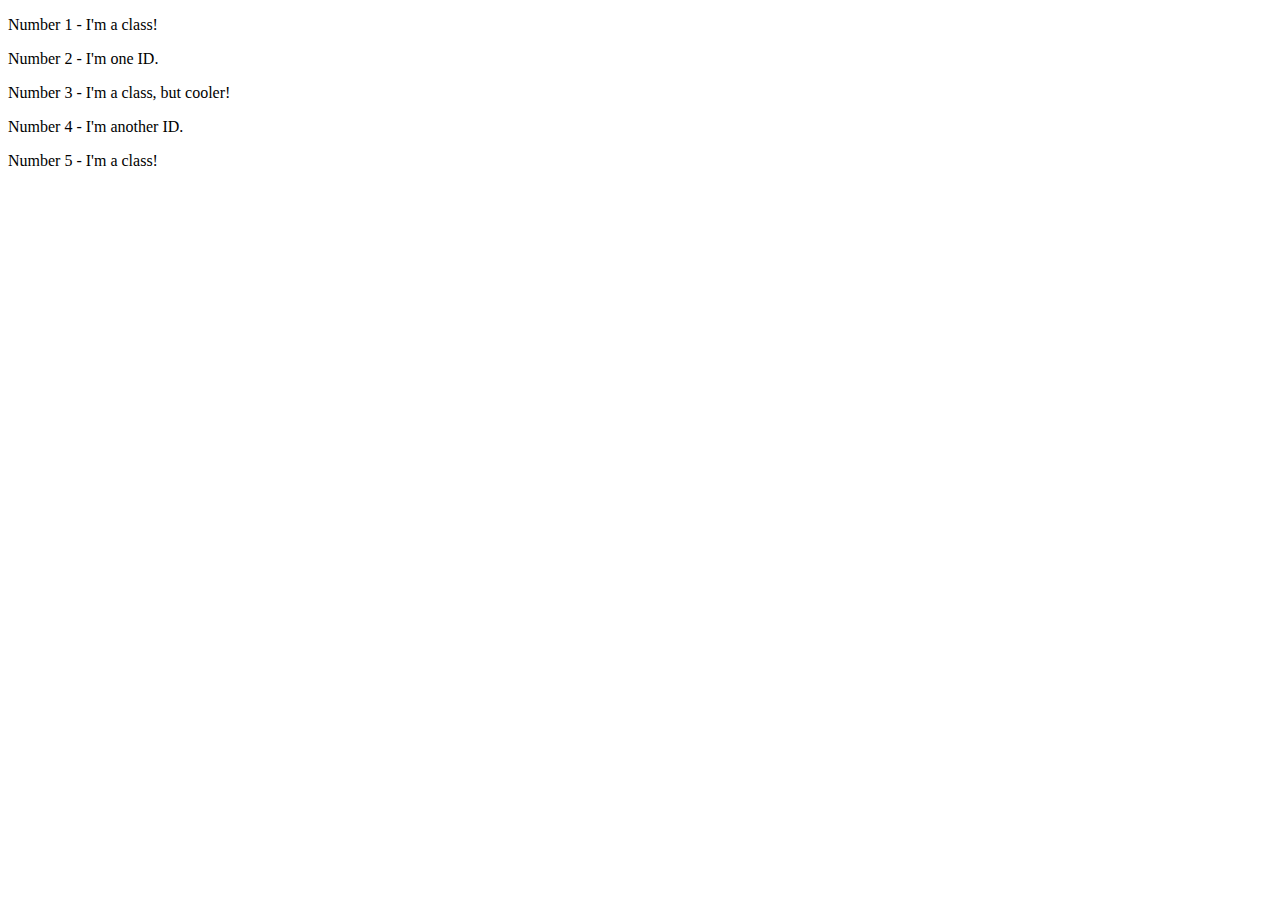
==== foundations/intro-to-css/02-class-id-selectors/index.html @ f8690b7a "Added class and id selectors with placeholders" ====
<!DOCTYPE html>
<html lang="en">
  <head>
    <meta charset="UTF-8">
    <meta http-equiv="X-UA-Compatible" content="IE=edge">
    <meta name="viewport" content="width=device-width, initial-scale=1.0">
    <title>Class and ID Selectors</title>
    <link rel="stylesheet" href="style.css">
  </head>
  <body>
    <p class="odd">Number 1 - I'm a class!</p>
    <div id="two">Number 2 - I'm one ID.</div>
    <p class="odd" id="three">Number 3 - I'm a class, but cooler!</p>
    <div id="four">Number 4 - I'm another ID.</div>
    <p class="odd">Number 5 - I'm a class!</p>
  </body>
</html>
---- foundations/intro-to-css/02-class-id-selectors/style.css ----
.odd {
    /* placeholder */
}

#two {
    /* placeholder */
}

#three {
    /* placeholder */
}

#four {
    /* placeholder */
}
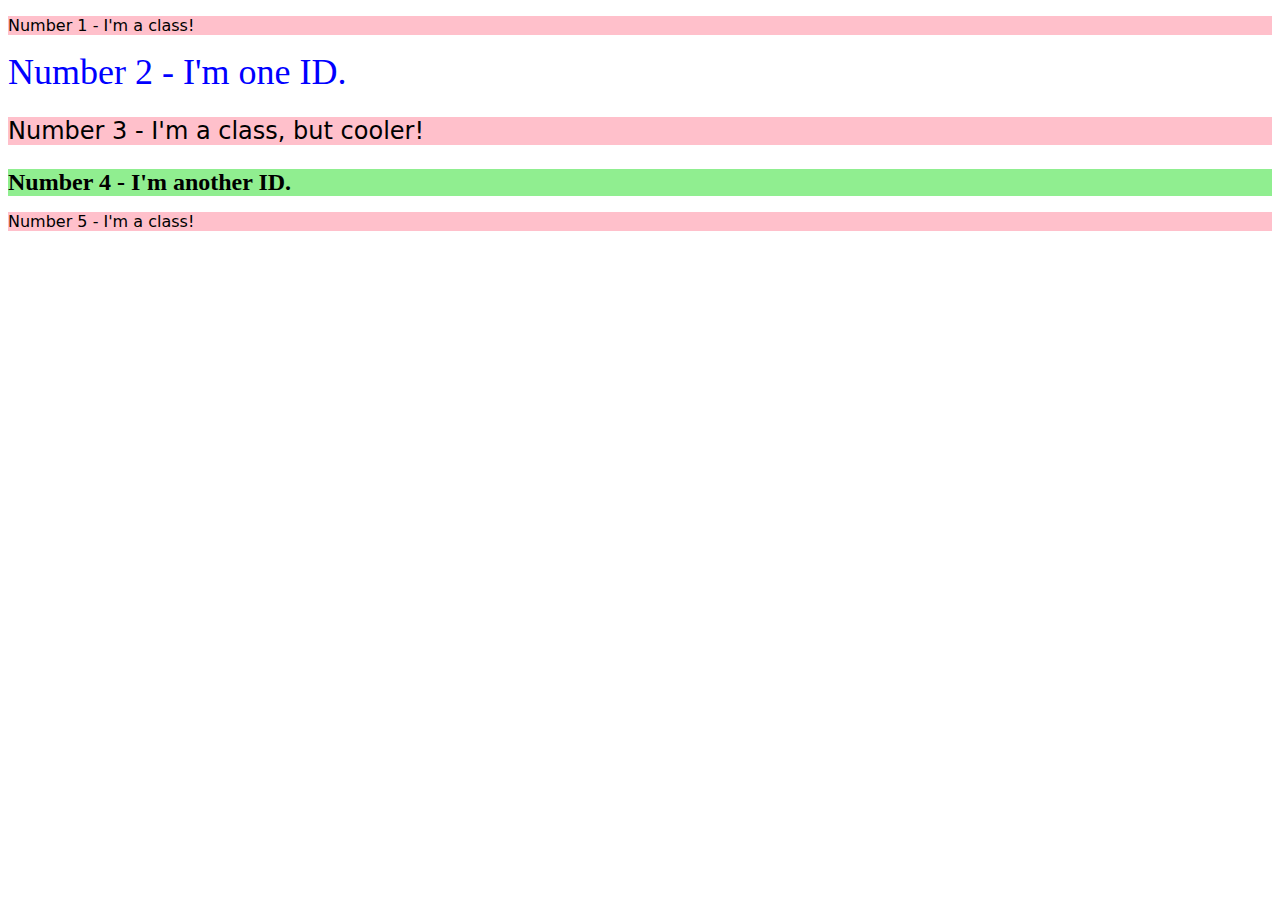
==== commit cb8edd66: "Added styles and updated the three id to a class" ====
--- a/foundations/intro-to-css/02-class-id-selectors/index.html
+++ b/foundations/intro-to-css/02-class-id-selectors/index.html
@@ -10,7 +10,7 @@
   <body>
     <p class="odd">Number 1 - I'm a class!</p>
     <div id="two">Number 2 - I'm one ID.</div>
-    <p class="odd" id="three">Number 3 - I'm a class, but cooler!</p>
+    <p class="odd three">Number 3 - I'm a class, but cooler!</p>
     <div id="four">Number 4 - I'm another ID.</div>
     <p class="odd">Number 5 - I'm a class!</p>
   </body>
--- a/foundations/intro-to-css/02-class-id-selectors/style.css
+++ b/foundations/intro-to-css/02-class-id-selectors/style.css
@@ -1,15 +1,19 @@
 .odd {
-    /* placeholder */
+    background-color: #ffc0cb;
+    font-family: "Verdana", "DejaVu Sans", "sans-serif";
 }
 
 #two {
-    /* placeholder */
+    color: #0000ff;
+    font-size: 36px;
 }
 
-#three {
-    /* placeholder */
+.three {
+    font-size: 24px;
 }
 
 #four {
-    /* placeholder */
+    background-color: #90ee90;
+    font-size: 24px;
+    font-weight: 700;
 }
